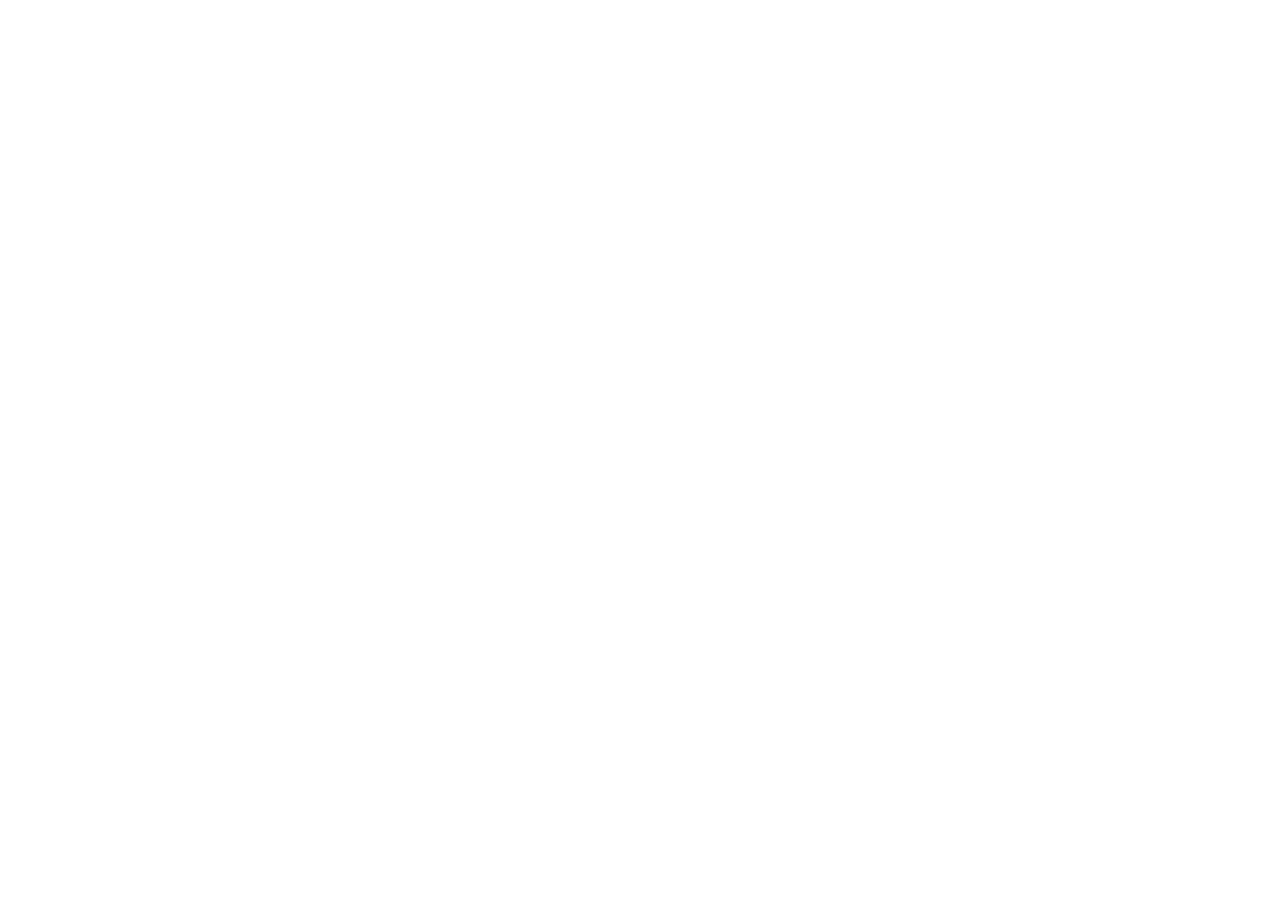
==== index.html @ 27af890f "Initials commit" ====
<!DOCTYPE html>
<html lang="en">
<head>
    <meta charset="UTF-8">
    <meta name="viewport" content="width=device-width, initial-scale=1.0">
    <meta http-equiv="X-UA-Compatible" content="ie=edge">
    <title>Project One</title>
    <link rel = "stylesheet" href = "styles.css">
</head>
<body>
    
</body>
</html>
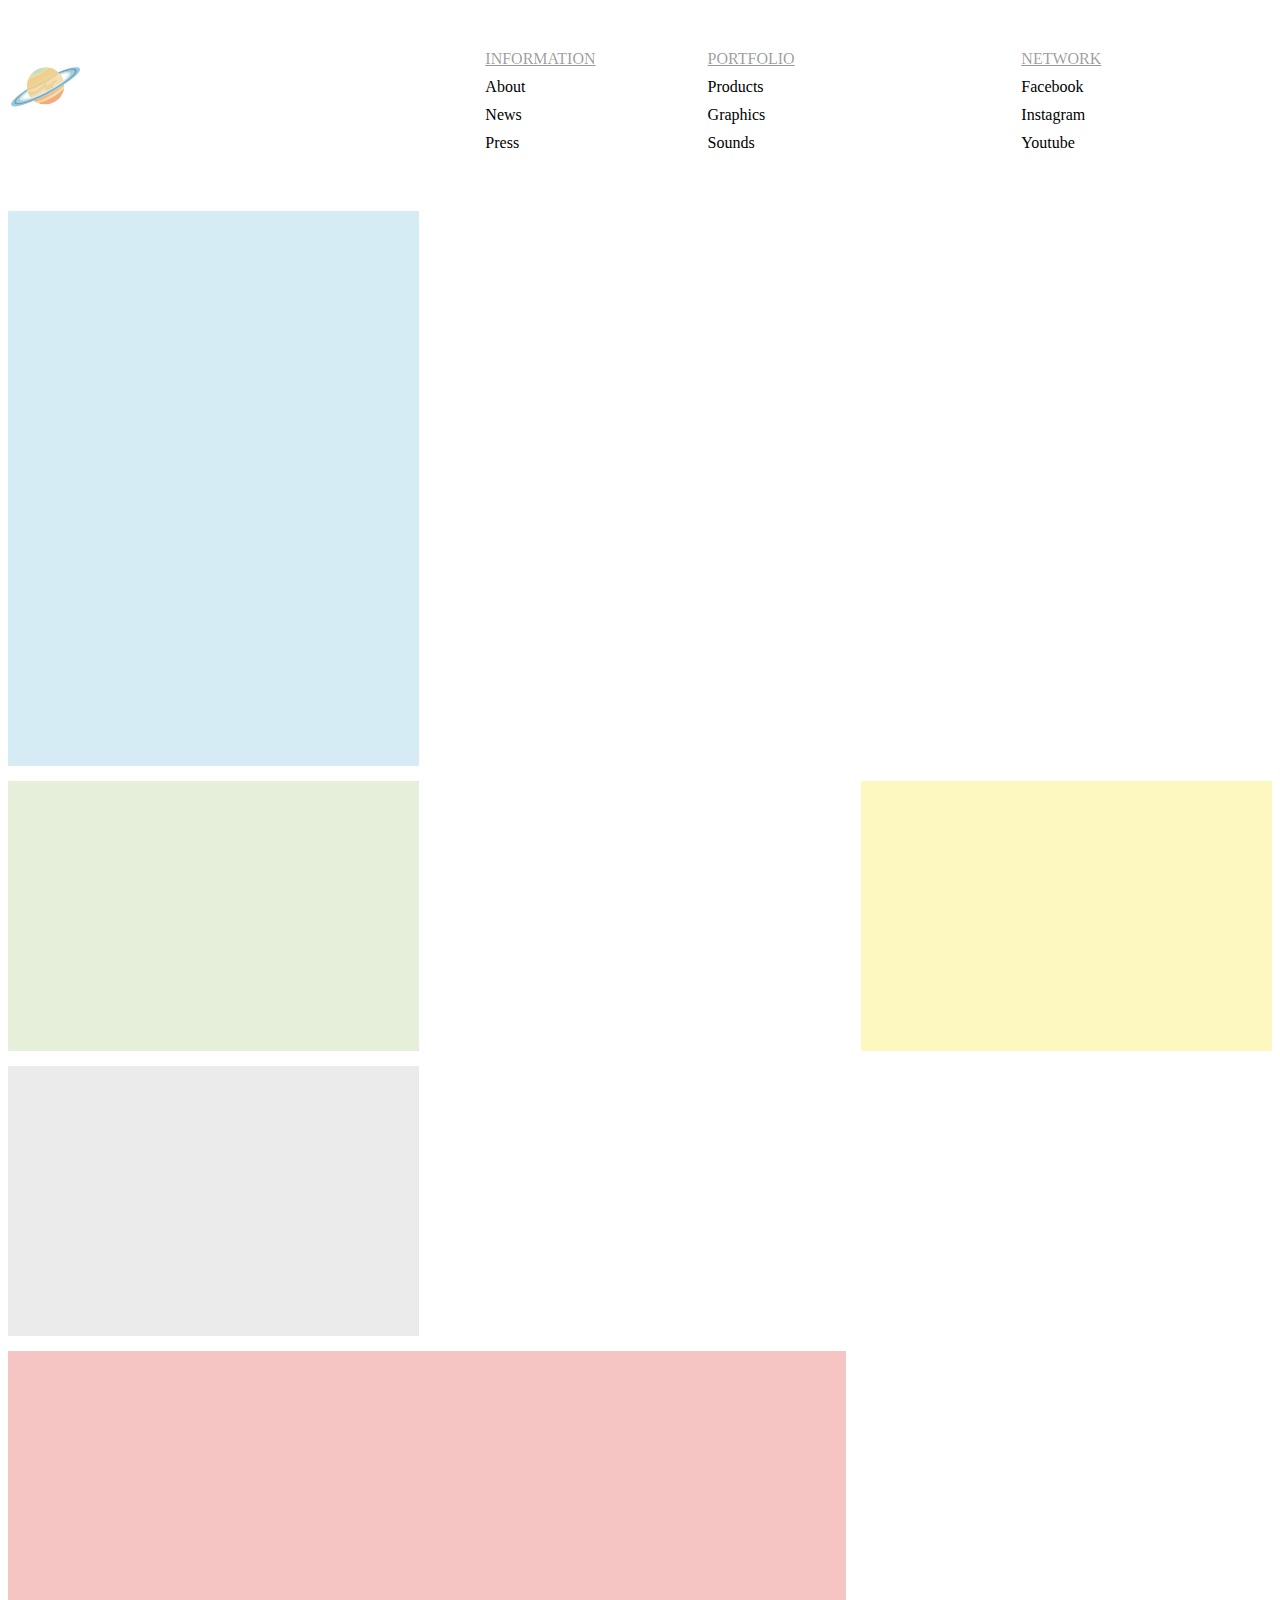
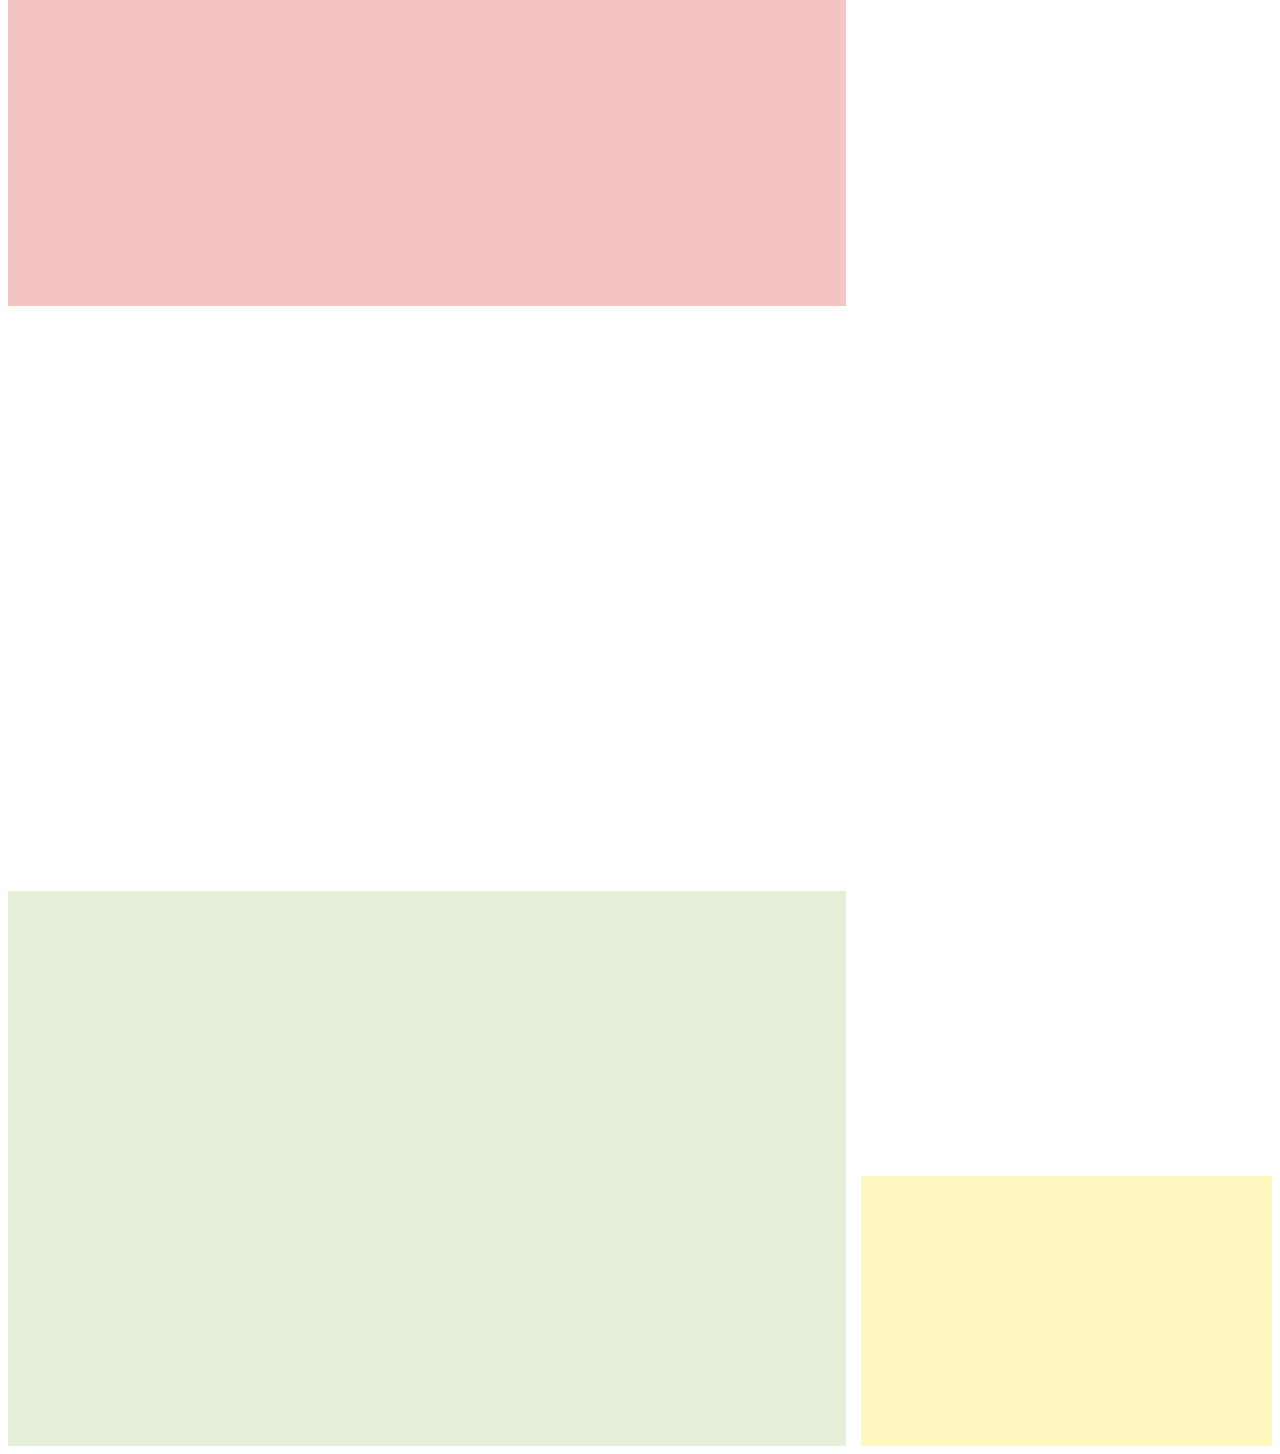
==== commit 23e0ce75: "project one fin" ====
--- a/index.html
+++ b/index.html
@@ -8,6 +8,47 @@
     <link rel = "stylesheet" href = "styles.css">
 </head>
 <body>
-    
+    <header class = "header threeGrid">
+        <h1>🪐</h1>
+        <div class = "header__column">
+            <ul class = "header__nav">
+                <span>Information</span>
+                <li>About</li>
+                <li>News</li>
+                <li>Press</li>
+            </ul>
+            <ul class = "header__nav">
+                <span>Portfolio</span>
+                <li>Products</li>
+                <li>Graphics</li>
+                <li>Sounds</li>
+            </ul>
+        </div>
+        <div class = "header__column">
+            <ul class = "header__nav">
+                <span>Network</span>
+                <li>Facebook</li>
+                <li>Instagram</li>
+                <li>Youtube</li>
+            </ul>
+        </div>
+    </header>
+    <main class = "grid threeGrid">
+        <div class = "grid__item"></div>
+        <div class = "grid__item"></div>
+        <div class = "grid__item"></div>
+        <div class = "grid__item"></div>
+        <div class = "grid__item"></div>
+        <div class = "grid__item"></div>
+        <div class = "grid__item"></div>
+        <div class = "grid__item"></div>
+        <div class = "grid__item"></div>
+        <div class = "grid__item"></div>
+        <div class = "grid__item"></div>
+        <div class = "grid__item"></div>
+        <div class = "grid__item"></div>
+        <div class = "grid__item"></div>
+        <div class = "grid__item"></div>
+    </main> 
 </body>
 </html>--- a/styles.css
+++ b/styles.css
@@ -0,0 +1,133 @@
+:root{
+    --colorOne: #D5ECF4;
+    --colorTwo: #E5EFD9;
+    --colorThree: #FCF8C0;
+    --colorFour: #EBEBEB;
+    --colorFive: #F4C5C3;
+    --colorSix: #e5efd8;
+    --colorSeven: #fcf8c0;
+
+}
+
+ul{
+    list-style: none;
+}
+
+ul, li{
+    margin: 0;
+    padding: 0;
+}
+
+.threeGrid{
+    display: grid;
+    grid-template-columns: repeat(3, 1fr);
+}
+
+.header{
+    margin-top: 50px;
+    margin-bottom: 50px;
+}
+
+.header h1{
+    margin-top: 0;
+    font-size: 60px;
+}
+
+.header .header__column{
+    display: flex;
+    justify-content: space-around;
+}
+
+.header__nav span{
+    margin-bottom: 10px;
+    text-transform: uppercase;
+    text-decoration: underline;
+    display: block;
+    color: rgba(0, 0, 0, 0.4);
+}
+
+.header__nav li{
+    margin-bottom: 10px;
+
+}
+
+.header__nav li:last-child{
+    margin-bottom: 0;
+}
+
+.grid{
+    grid-auto-rows: 30vh;
+    gap: 15px;
+}
+
+.grid .grid__item {
+    background-size: contain;
+    background-position: center center;
+}
+
+.grid .grid__item:first-child{
+    grid-row: span 2;
+    background-color: var(--colorOne);
+}
+
+.grid .grid__item:nth-child(2){
+    grid-area: span 2 / span 2;
+    background-image: url(https://i.pinimg.com/564x/9e/e4/b9/9ee4b9c179280ea432c03bb50d75903e.jpg);
+}
+
+.grid .grid__item:nth-child(3){
+    background-color: var(--colorTwo);
+}
+
+.grid .grid__item:nth-child(4){
+    grid-row: span 2;
+    background-image: url(https://i.pinimg.com/564x/cd/0a/d1/cd0ad14bd36990fcf06814ee5836ab1d.jpg);
+}
+
+.grid .grid__item:nth-child(5){
+    background-color: var(--colorThree);
+}
+
+.grid .grid__item:nth-child(6){
+    background-color: var(--colorFour);
+}
+
+.grid .grid__item:nth-child(7){
+    background-image: url(https://i.pinimg.com/564x/1a/a9/ae/1aa9ae5961f334c827a7e99f336358be.jpg);
+}
+
+.grid .grid__item:nth-child(8){
+    grid-area: span 2 / span 2;
+    background-color: var(--colorFive);
+}
+
+.grid .grid__item:nth-child(9){
+    grid-row: span 2;
+    background-image: url(https://i.pinimg.com/564x/41/07/d2/4107d227f09c1a2c452659e599e223ef.jpg);
+}
+
+.grid .grid__item:nth-child(10){
+    grid-area: span 2 / span 2;
+    background-image: url(https://i.pinimg.com/564x/5e/d4/28/5ed428b15bb618973b0ac50a5df99297.jpg);
+}
+
+.grid .grid__item:nth-child(11){
+    background-image: url(https://i.pinimg.com/564x/93/72/55/937255b06ac0f08d857a6105692b5c84.jpg);
+}
+
+.grid .grid__item:nth-child(12){
+    background-image: url(https://i.pinimg.com/564x/a0/c9/b2/a0c9b23b1c7bbdfe97272d5cbb8c124f.jpg);
+}
+
+.grid .grid__item:nth-child(13){
+    grid-area: span 2 / span 2;
+    background-color: var(--colorSix);
+}
+
+.grid .grid__item:nth-child(14){
+    background-image: url(https://i.pinimg.com/564x/53/56/02/53560285cc1042bc3d7a9ae857696b5b.jpg);
+}
+
+.grid .grid__item:nth-child(15){
+    background-color: var(--colorSeven);
+}